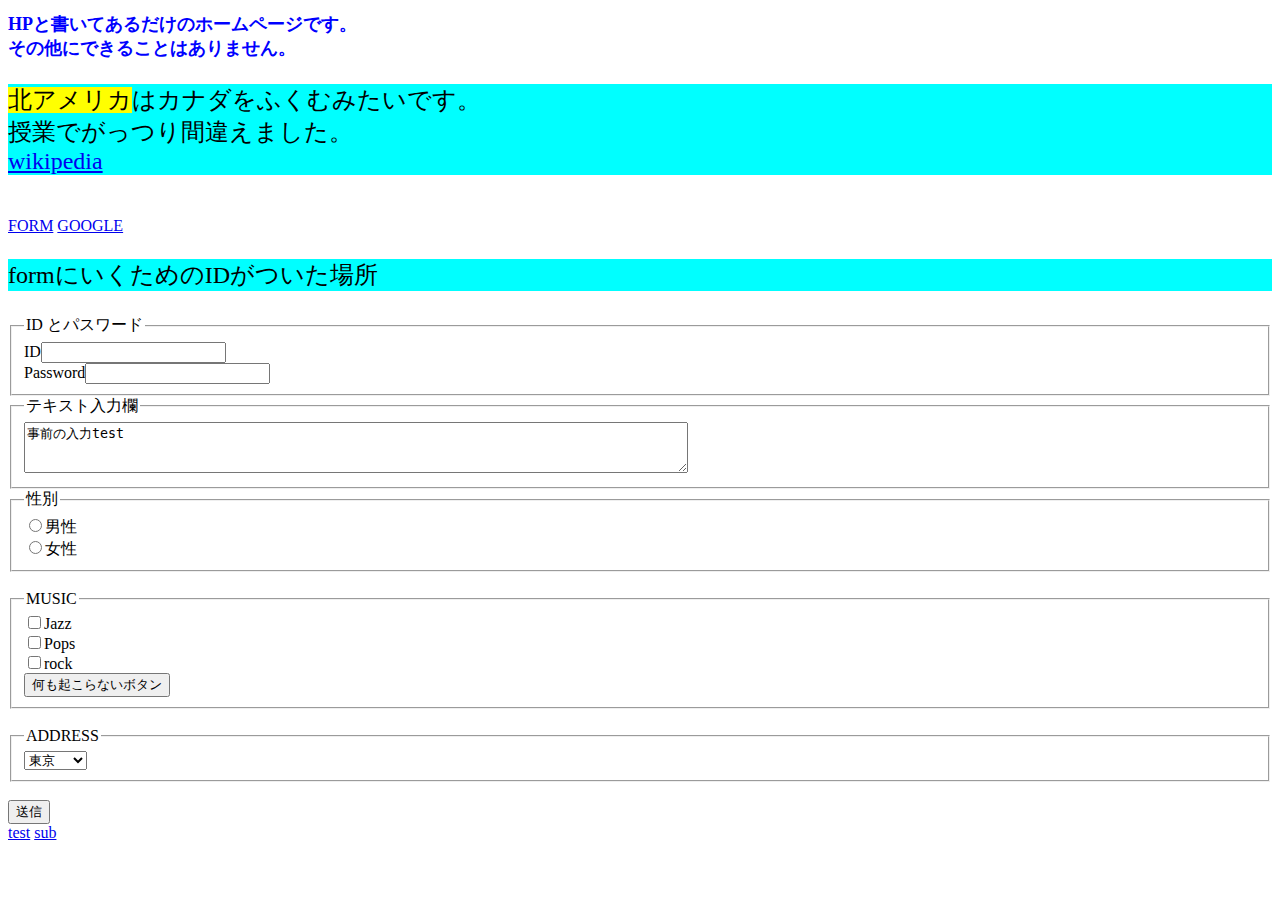
==== index.html @ 7024c7f6 "add sub to list" ====
<!DOCTYPE html>
<html lang="ja">
    <head>
        <meta charset="UTF-8">
        <meta name="viewport" content="width=device-width, initial-scale=1.0">
        <title>依存する兎のHP</title>
        <link rel="stylesheet" type="text/css" href="stylesheet.css">
    </head>
    <body>
        <h1 id="header">HPと書いてあるだけのホームページです。<div>その他にできることはありません。</div></h1>

        <p>
            <span>北アメリカ</span>はカナダをふくむみたいです。<br>
            授業でがっつり間違えました。<br>
        
            <a href="https://ja.wikipedia.org/wiki/%E5%8C%97%E3%82%A2%E3%83%A1%E3%83%AA%E3%82%AB">
                wikipedia
            </a>
        </p>
        <br>

        <a href="#form">FORM</a>

        

        <a href="https://www.google.co.jp">GOOGLE</a>

        <p id="form">
            formにいくためのIDがついた場所
        </p>
        <form>
            <fieldset>
                <legend>ID とパスワード</legend>
                <label for="name">ID</label><input type="text" name="name" id="name"><br>
                <label for="pass">Password</label><input type="password" name="pass" id="pass"><br>
            </fieldset>

            <fieldset>
                <legend>テキスト入力欄</legend>
                <textarea name="info" id="" cols="80" rows="3">事前の入力test</textarea><br>
            </fieldset>

            <fieldset>
                <legend>性別</legend>
                <input type="radio" name="gender" value="male" id="male"><label for="male">男性</label><br>  
                <input type="radio" name="gender" value="female" id="female"><label for="female">女性</label><br>
            </fieldset>

            <br>

            <fieldset>
                <legend>MUSIC</legend>
                <input type="checkbox" name="music" value="jazz" id="jazz"><label for="jazz">Jazz</label><br>
                <input type="checkbox" name="music" value="pops" id="pops"><label for="pops">Pops</label><br>
                <input type="checkbox" name="music" value="rock" id="rock"><label for="rock">rock</label><br>
                <button>何も起こらないボタン</button>
            </fieldset>

            <br>
            
            <fieldset>
                <legend>ADDRESS</legend>
                <select name="address">
                    <optgroup label="関東">
                        <option value="tokyo">東京</option>
                        <option value="tiba">千葉</option>
                        <option value="saitama">埼玉</option>
                    </optgroup>
                    <optgroup label="関西">
                        <option value="oosaka">大阪</option>
                        <option value="kyouto">京都</option>
                        <option value="hyougo">兵庫</option>
                    </optgroup>
                </select>
            </fieldset>
            <br>
            <input type="submit" value="送信">
            <br>
        </form>

        <a href="test.html">test</a>
        <a href="try/sub.html">sub</a>


        
    </body>
</html>
---- stylesheet.css ----
h1 {
    color: blue;
}
p {
    font-size: 24px;
    background-color: aqua;
}
span {
    background-color: yellow;
}
.test {
    background-color: gray;
}
#header{
    font-size: 18px;
}
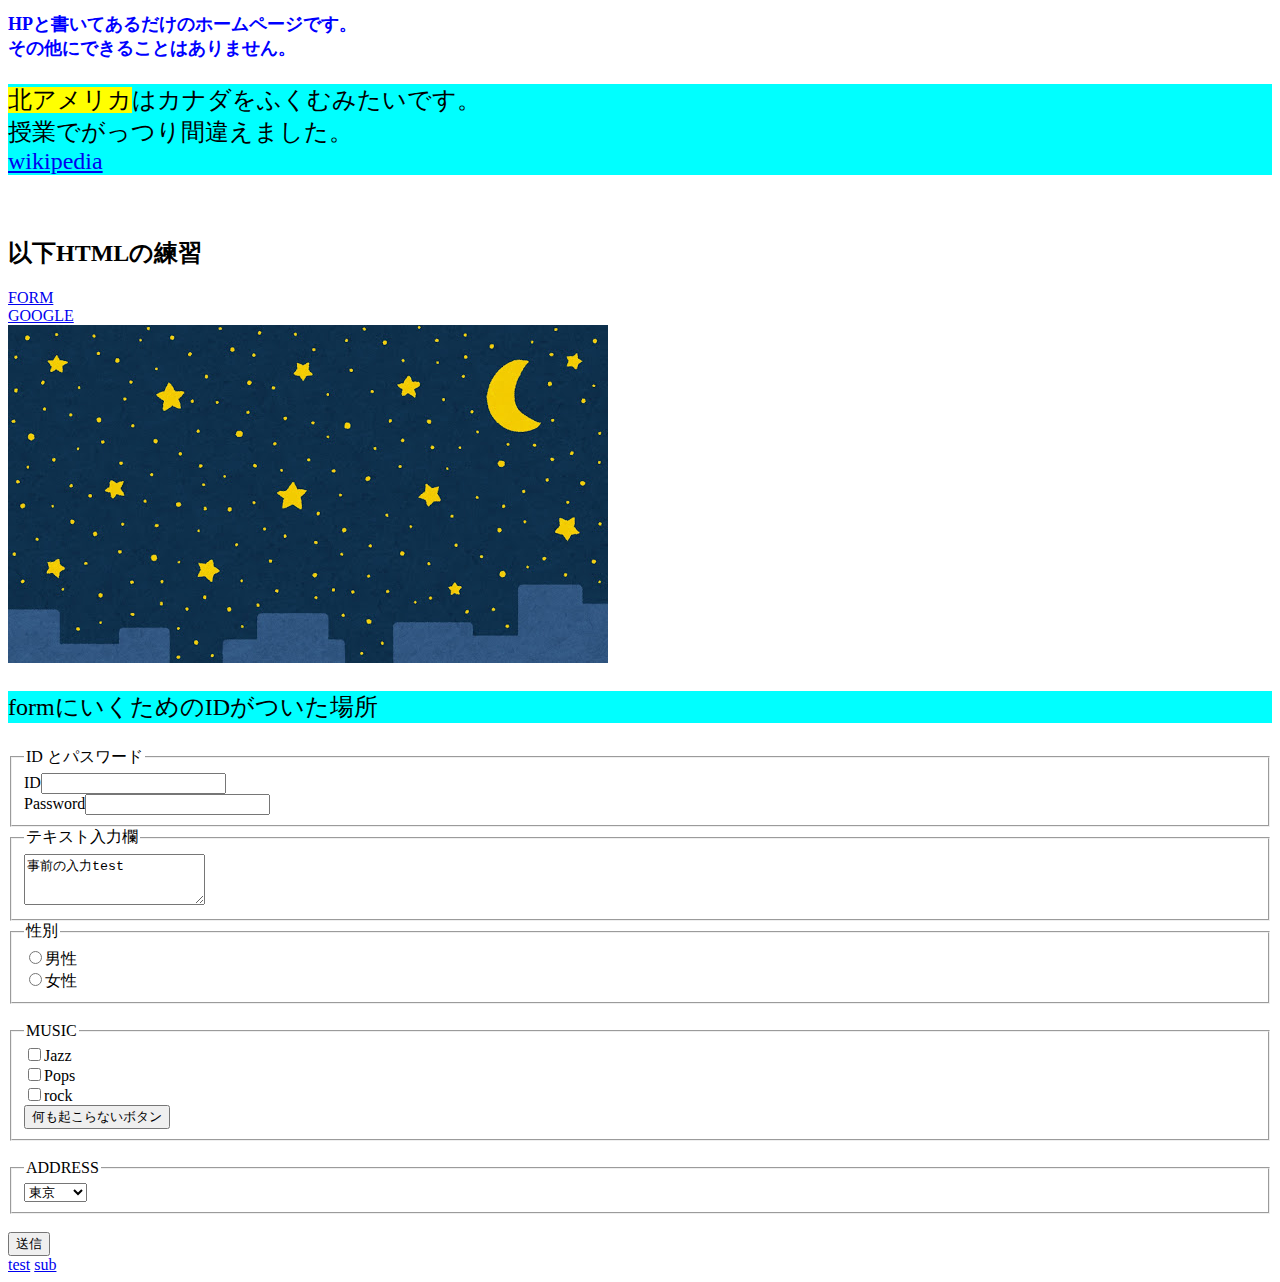
==== commit 9548ab5e: "add image and icon" ====
--- a/index.html
+++ b/index.html
@@ -5,6 +5,7 @@
         <meta name="viewport" content="width=device-width, initial-scale=1.0">
         <title>依存する兎のHP</title>
         <link rel="stylesheet" type="text/css" href="stylesheet.css">
+        <link rel="shortcut icon" type="image/png" href="figure_gotai_touchi.png">
     </head>
     <body>
         <h1 id="header">HPと書いてあるだけのホームページです。<div>その他にできることはありません。</div></h1>
@@ -19,11 +20,15 @@
         </p>
         <br>
 
+        <h2>以下HTMLの練習</h2>
+
         <a href="#form">FORM</a>
-
-        
+        <br>
 
         <a href="https://www.google.co.jp">GOOGLE</a>
+        <br>
+
+        <img src="bg_yozora_night_sky_building.jpg" alt="いらすとや、夜空の星の画像" title="夜空の星">
 
         <p id="form">
             formにいくためのIDがついた場所
@@ -37,7 +42,7 @@
 
             <fieldset>
                 <legend>テキスト入力欄</legend>
-                <textarea name="info" id="" cols="80" rows="3">事前の入力test</textarea><br>
+                <textarea name="info" id="" cols="device-width" rows="3">事前の入力test</textarea><br>
             </fieldset>
 
             <fieldset>
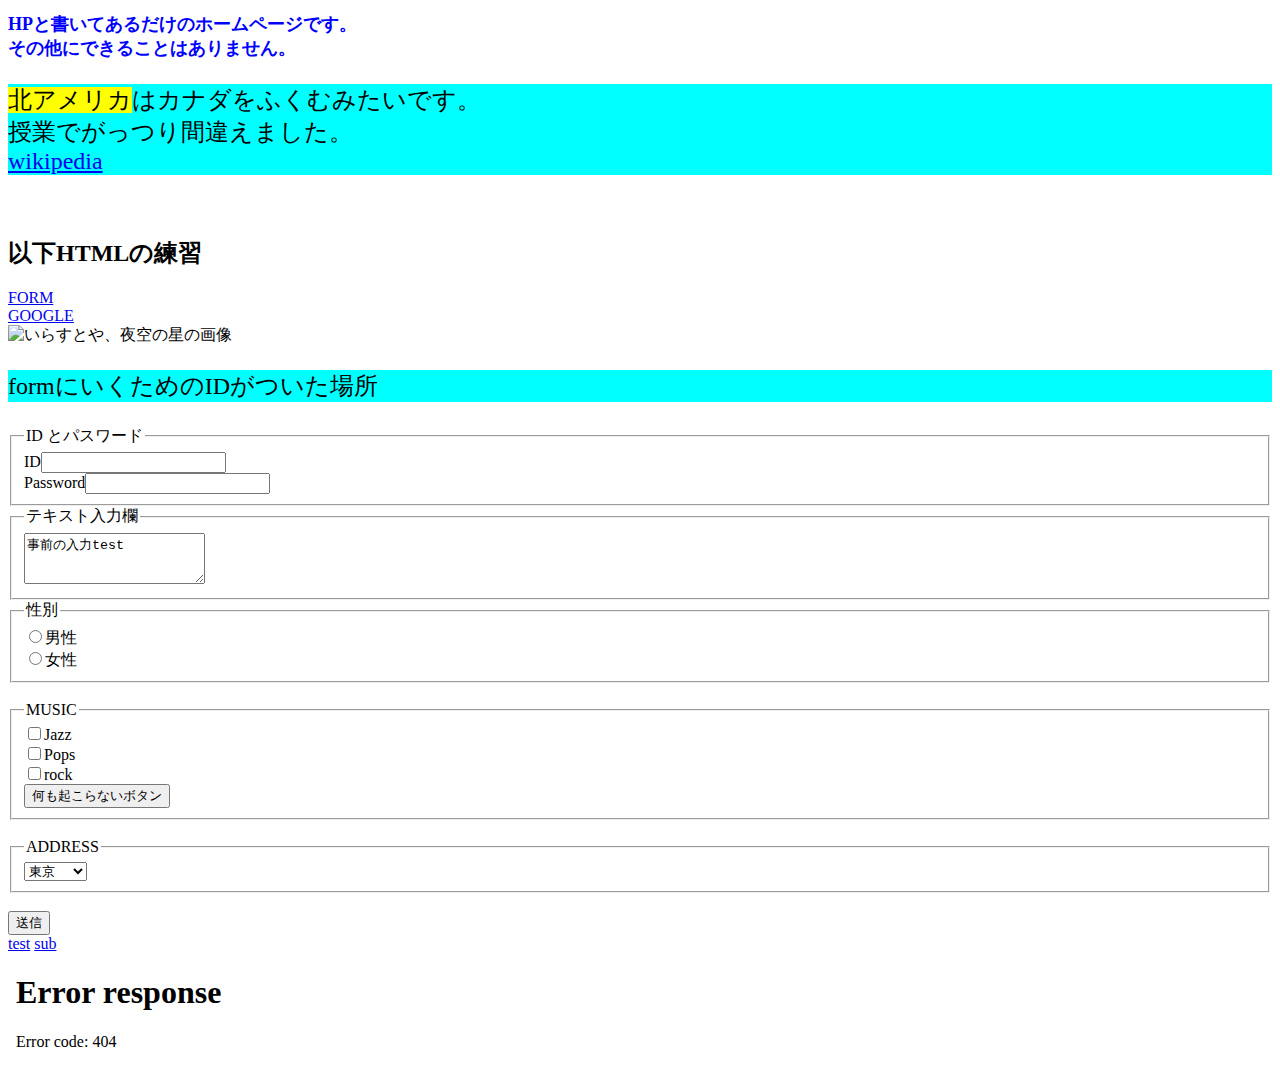
==== commit 4c46bb88: "can show page?" ====
--- a/index.html
+++ b/index.html
@@ -1,92 +1,98 @@
-<!DOCTYPE html>
-<html lang="ja">
-    <head>
-        <meta charset="UTF-8">
-        <meta name="viewport" content="width=device-width, initial-scale=1.0">
-        <title>依存する兎のHP</title>
-        <link rel="stylesheet" type="text/css" href="stylesheet.css">
-        <link rel="shortcut icon" type="image/png" href="figure_gotai_touchi.png">
-    </head>
-    <body>
-        <h1 id="header">HPと書いてあるだけのホームページです。<div>その他にできることはありません。</div></h1>
-
-        <p>
-            <span>北アメリカ</span>はカナダをふくむみたいです。<br>
-            授業でがっつり間違えました。<br>
-        
-            <a href="https://ja.wikipedia.org/wiki/%E5%8C%97%E3%82%A2%E3%83%A1%E3%83%AA%E3%82%AB">
-                wikipedia
-            </a>
-        </p>
-        <br>
-
-        <h2>以下HTMLの練習</h2>
-
-        <a href="#form">FORM</a>
-        <br>
-
-        <a href="https://www.google.co.jp">GOOGLE</a>
-        <br>
-
-        <img src="bg_yozora_night_sky_building.jpg" alt="いらすとや、夜空の星の画像" title="夜空の星">
-
-        <p id="form">
-            formにいくためのIDがついた場所
-        </p>
-        <form>
-            <fieldset>
-                <legend>ID とパスワード</legend>
-                <label for="name">ID</label><input type="text" name="name" id="name"><br>
-                <label for="pass">Password</label><input type="password" name="pass" id="pass"><br>
-            </fieldset>
-
-            <fieldset>
-                <legend>テキスト入力欄</legend>
-                <textarea name="info" id="" cols="device-width" rows="3">事前の入力test</textarea><br>
-            </fieldset>
-
-            <fieldset>
-                <legend>性別</legend>
-                <input type="radio" name="gender" value="male" id="male"><label for="male">男性</label><br>  
-                <input type="radio" name="gender" value="female" id="female"><label for="female">女性</label><br>
-            </fieldset>
-
-            <br>
-
-            <fieldset>
-                <legend>MUSIC</legend>
-                <input type="checkbox" name="music" value="jazz" id="jazz"><label for="jazz">Jazz</label><br>
-                <input type="checkbox" name="music" value="pops" id="pops"><label for="pops">Pops</label><br>
-                <input type="checkbox" name="music" value="rock" id="rock"><label for="rock">rock</label><br>
-                <button>何も起こらないボタン</button>
-            </fieldset>
-
-            <br>
-            
-            <fieldset>
-                <legend>ADDRESS</legend>
-                <select name="address">
-                    <optgroup label="関東">
-                        <option value="tokyo">東京</option>
-                        <option value="tiba">千葉</option>
-                        <option value="saitama">埼玉</option>
-                    </optgroup>
-                    <optgroup label="関西">
-                        <option value="oosaka">大阪</option>
-                        <option value="kyouto">京都</option>
-                        <option value="hyougo">兵庫</option>
-                    </optgroup>
-                </select>
-            </fieldset>
-            <br>
-            <input type="submit" value="送信">
-            <br>
-        </form>
-
-        <a href="test.html">test</a>
-        <a href="try/sub.html">sub</a>
-
-
-        
-    </body>
-</html>
+<!DOCTYPE html>
+<html lang="ja">
+    <head>
+        <meta charset="UTF-8">
+        <meta name="viewport" content="width=device-width, initial-scale=1.0">
+        <title>依存する兎のHP</title>
+        <link rel="stylesheet" type="text/css" href="stylesheet.css">
+        <link rel="shortcut icon" type="image/png" href="img/figure_gotai_touchi.png">
+        <script type="text/javascript" src="javascript.js"></script>
+    </head>
+    <body>
+        <h1 id="header">HPと書いてあるだけのホームページです。<div>その他にできることはありません。</div></h1>
+
+        <p>
+            <span>北アメリカ</span>はカナダをふくむみたいです。<br>
+            授業でがっつり間違えました。<br>
+        
+            <a href="https://ja.wikipedia.org/wiki/%E5%8C%97%E3%82%A2%E3%83%A1%E3%83%AA%E3%82%AB">
+                wikipedia
+            </a>
+        </p>
+        <br>
+
+        <h2>以下HTMLの練習</h2>
+
+        <a href="#form">FORM</a>
+        <br>
+
+        <a href="https://www.google.co.jp">GOOGLE</a>
+        <br>
+
+        <img src="img/bg_yozora_night_sky_building.jpg" alt="いらすとや、夜空の星の画像" title="夜空の星" >
+
+        <p id="form">
+            formにいくためのIDがついた場所
+        </p>
+        <form>
+            <fieldset>
+                <legend>ID とパスワード</legend>
+                <label for="name">ID</label><input type="text" name="name" id="name"><br>
+                <label for="pass">Password</label><input type="password" name="pass" id="pass"><br>
+            </fieldset>
+
+            <fieldset>
+                <legend>テキスト入力欄</legend>
+                <textarea name="info" id="" cols="device-width" rows="3">事前の入力test</textarea><br>
+            </fieldset>
+
+            <fieldset>
+                <legend>性別</legend>
+                <input type="radio" name="gender" value="male" id="male"><label for="male">男性</label><br>  
+                <input type="radio" name="gender" value="female" id="female"><label for="female">女性</label><br>
+            </fieldset>
+
+            <br>
+
+            <fieldset>
+                <legend>MUSIC</legend>
+                <input type="checkbox" name="music" value="jazz" id="jazz"><label for="jazz">Jazz</label><br>
+                <input type="checkbox" name="music" value="pops" id="pops"><label for="pops">Pops</label><br>
+                <input type="checkbox" name="music" value="rock" id="rock"><label for="rock">rock</label><br>
+                <button>何も起こらないボタン</button>
+            </fieldset>
+
+            <br>
+            
+            <fieldset>
+                <legend>ADDRESS</legend>
+                <select name="address">
+                    <optgroup label="関東">
+                        <option value="tokyo">東京</option>
+                        <option value="tiba">千葉</option>
+                        <option value="saitama">埼玉</option>
+                    </optgroup>
+                    <optgroup label="関西">
+                        <option value="oosaka">大阪</option>
+                        <option value="kyouto">京都</option>
+                        <option value="hyougo">兵庫</option>
+                    </optgroup>
+                </select>
+            </fieldset>
+            <br>
+            <input type="submit" value="送信">
+            <br>
+        </form>
+
+        <a href="HTML/test.html">test</a>
+        <a href="HTML/try/sub.html">sub</a>
+        <br>
+
+        <iframe src="HTML/iframe.html" width="300" height="100" frameborder="0">
+            iframeに対応していない場合、何も表示されません。
+        </iframe>
+
+
+        
+    </body>
+</html>
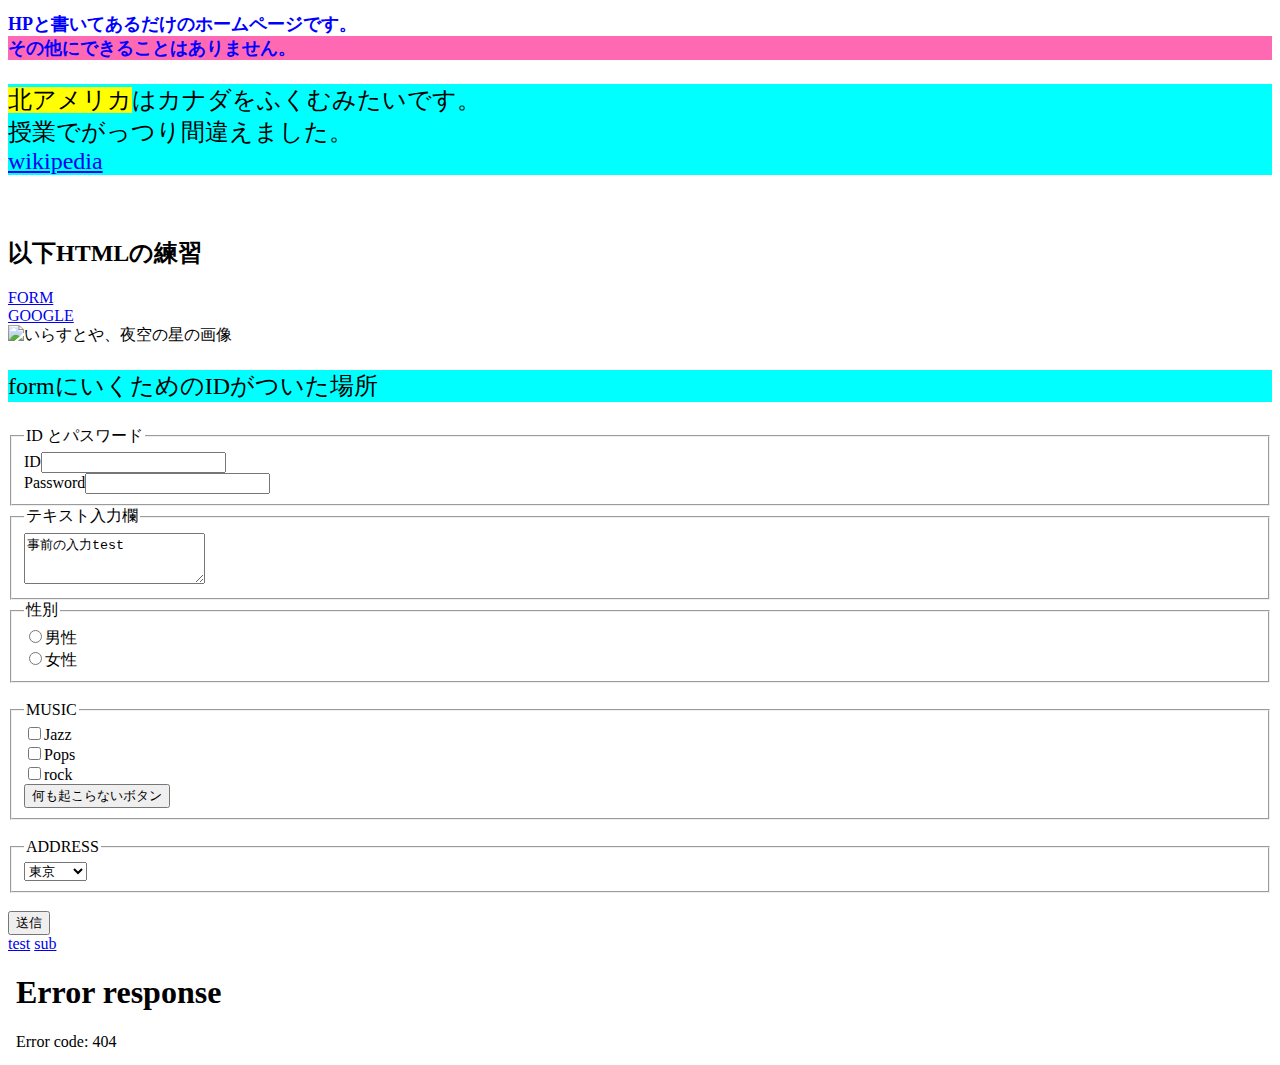
==== commit 4b8b0a7d: "add form" ====
--- a/index.html
+++ b/index.html
@@ -29,12 +29,12 @@
         <a href="https://www.google.co.jp">GOOGLE</a>
         <br>
 
-        <img src="img/bg_yozora_night_sky_building.jpg" alt="いらすとや、夜空の星の画像" title="夜空の星" >
+        <img src="img/bg_yozora_night_sky_building.jpg" alt="いらすとや、夜空の星の画像" title="夜空の星">
 
         <p id="form">
             formにいくためのIDがついた場所
         </p>
-        <form>
+        <form　method="POST" action="#">
             <fieldset>
                 <legend>ID とパスワード</legend>
                 <label for="name">ID</label><input type="text" name="name" id="name"><br>
--- a/stylesheet.css
+++ b/stylesheet.css
@@ -8,9 +8,29 @@
 span {
     background-color: yellow;
 }
+div {
+    background-color: hotpink;
+}
 .test {
     background-color: gray;
 }
 #header{
     font-size: 18px;
+}
+
+.base {
+    font-size: 30px;
+    font-weight: bold;
+}
+
+.black{
+    color: black;
+}
+
+.red{
+    color: red;
+}
+
+.green{
+    color: green;
 }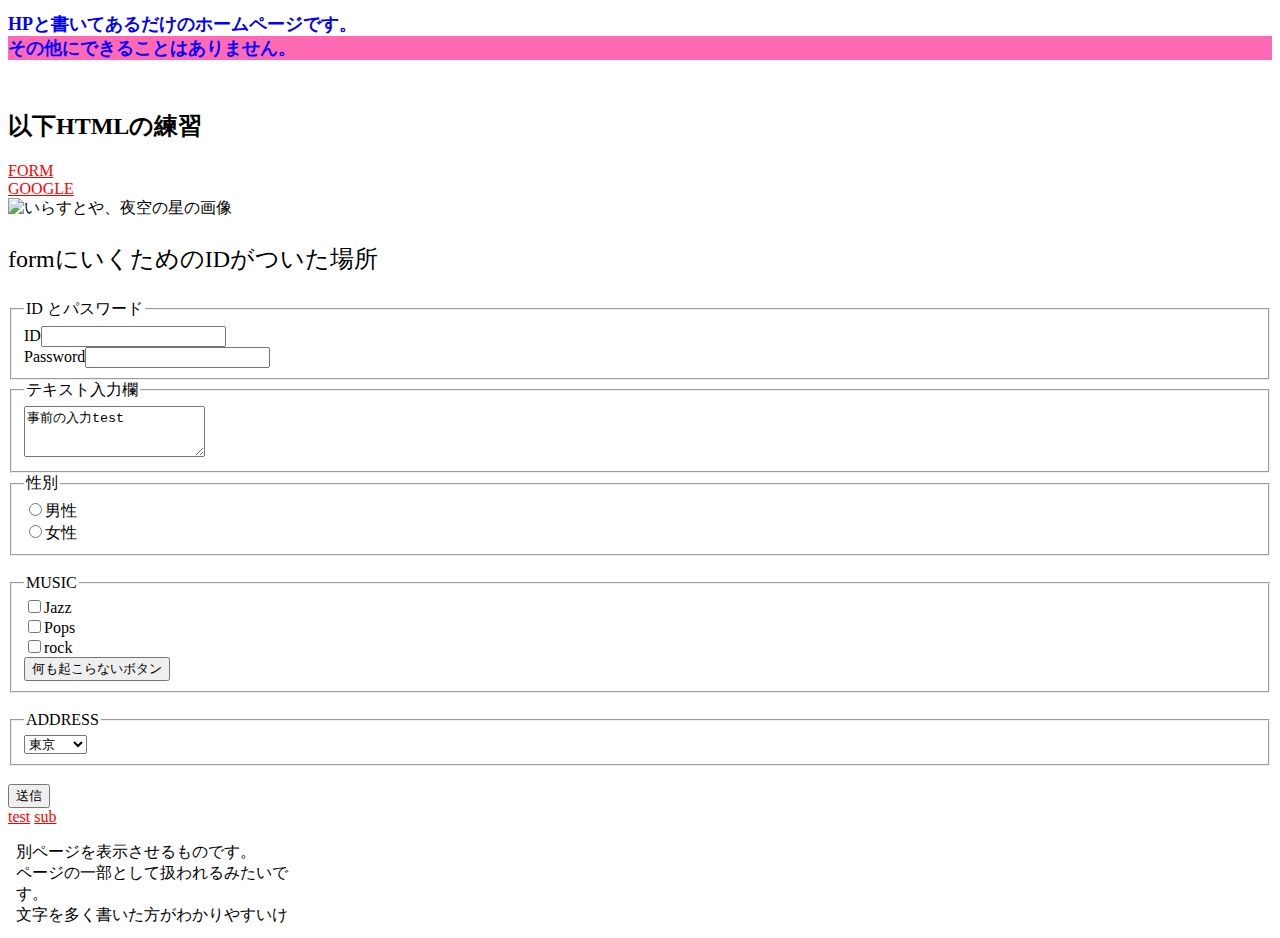
==== commit 9384214b: "commit" ====
--- a/index.html
+++ b/index.html
@@ -3,22 +3,14 @@
     <head>
         <meta charset="UTF-8">
         <meta name="viewport" content="width=device-width, initial-scale=1.0">
-        <title>依存する兎のHP</title>
+        <title>HP</title>
         <link rel="stylesheet" type="text/css" href="stylesheet.css">
         <link rel="shortcut icon" type="image/png" href="img/figure_gotai_touchi.png">
-        <script type="text/javascript" src="javascript.js"></script>
     </head>
     <body>
         <h1 id="header">HPと書いてあるだけのホームページです。<div>その他にできることはありません。</div></h1>
 
-        <p>
-            <span>北アメリカ</span>はカナダをふくむみたいです。<br>
-            授業でがっつり間違えました。<br>
-        
-            <a href="https://ja.wikipedia.org/wiki/%E5%8C%97%E3%82%A2%E3%83%A1%E3%83%AA%E3%82%AB">
-                wikipedia
-            </a>
-        </p>
+
         <br>
 
         <h2>以下HTMLの練習</h2>
--- a/stylesheet.css
+++ b/stylesheet.css
@@ -3,7 +3,7 @@
 }
 p {
     font-size: 24px;
-    background-color: aqua;
+    background-color: rgb(255, 255, 255);
 }
 span {
     background-color: yellow;
@@ -33,4 +33,20 @@
 
 .green{
     color: green;
-}+}
+
+div[class="div"] {
+    background-color: maroon;
+    color: mintcream;
+    padding: 5px;
+}
+
+a:link {
+    color: red;
+}
+:visited {
+    color: green;
+}
+a:hover {
+    text-decoration: none;
+}
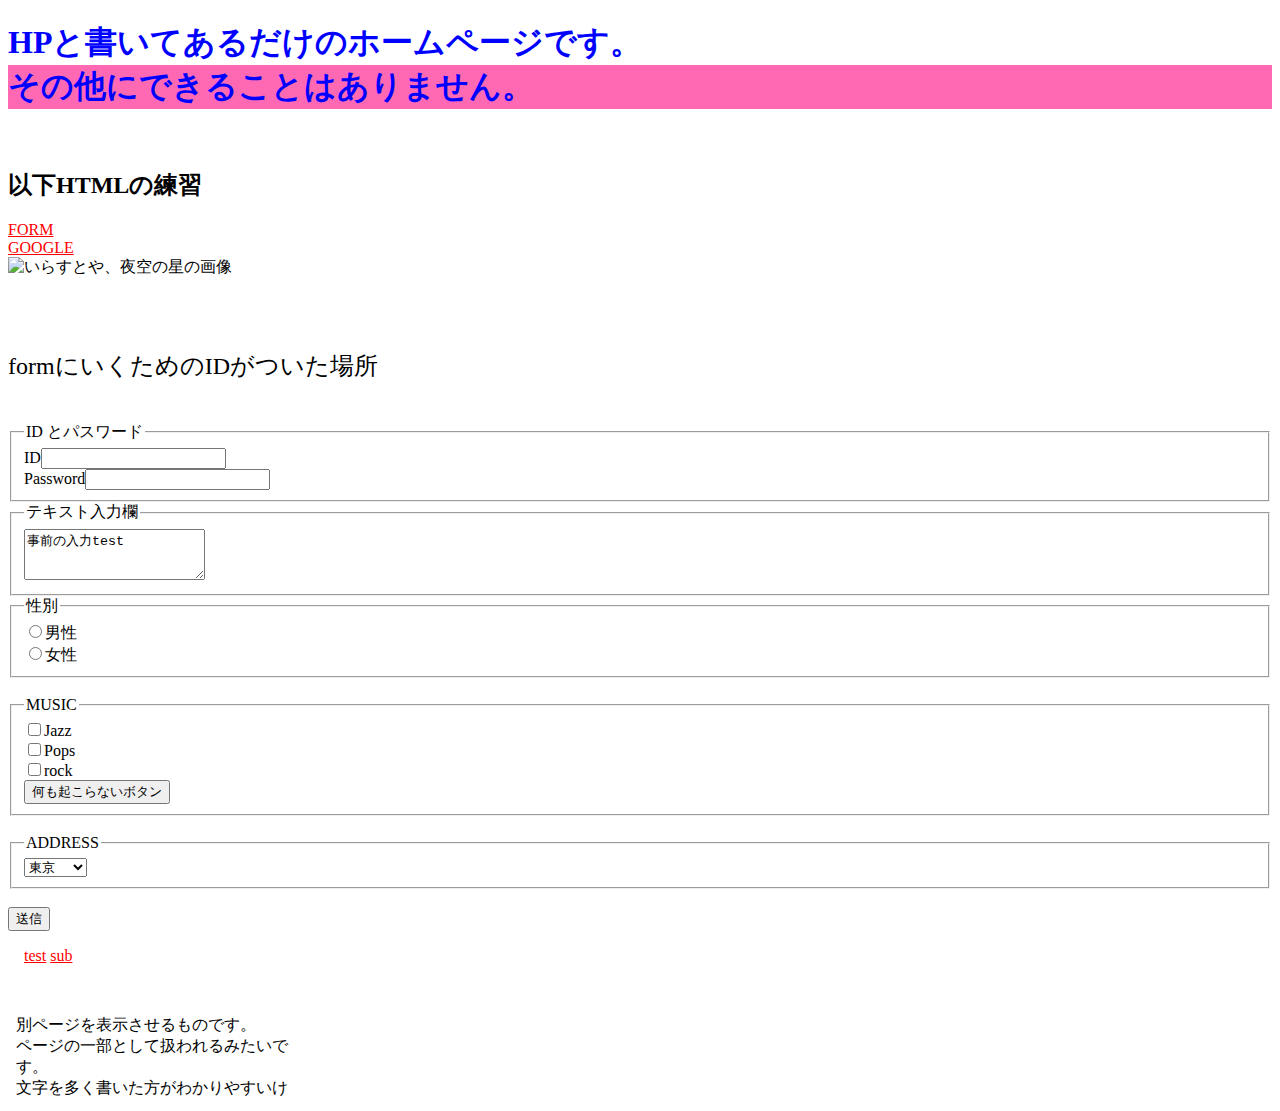
==== commit caf74aac: "commit" ====
--- a/index.html
+++ b/index.html
@@ -8,7 +8,12 @@
         <link rel="shortcut icon" type="image/png" href="img/figure_gotai_touchi.png">
     </head>
     <body>
-        <h1 id="header">HPと書いてあるだけのホームページです。<div>その他にできることはありません。</div></h1>
+        <header>
+            <h1>HPと書いてあるだけのホームページです。
+                <div>その他にできることはありません。</div>
+            </h1>
+        </header>
+        
 
 
         <br>
@@ -76,8 +81,11 @@
             <br>
         </form>
 
-        <a href="HTML/test.html">test</a>
-        <a href="HTML/try/sub.html">sub</a>
+        <div class="linker">
+            <a href="HTML/test.html">test</a>
+            <a href="HTML/try/sub.html">sub</a>
+        </div>
+
         <br>
 
         <iframe src="HTML/iframe.html" width="300" height="100" frameborder="0">
--- a/stylesheet.css
+++ b/stylesheet.css
@@ -1,5 +1,8 @@
 h1 {
     color: blue;
+}
+img {
+    width: 100vw;
 }
 p {
     font-size: 24px;
@@ -14,8 +17,9 @@
 .test {
     background-color: gray;
 }
-#header{
-    font-size: 18px;
+
+header {
+    font-size: 1rem
 }
 
 .base {
@@ -44,9 +48,18 @@
 a:link {
     color: red;
 }
-:visited {
+*:visited {
     color: green;
 }
-a:hover {
+*:hover {
     text-decoration: none;
 }
+
+.linker {
+    padding: 1rem;
+    background-color: white;
+}
+
+#form {
+    padding: 3rem 0 1rem;
+}
